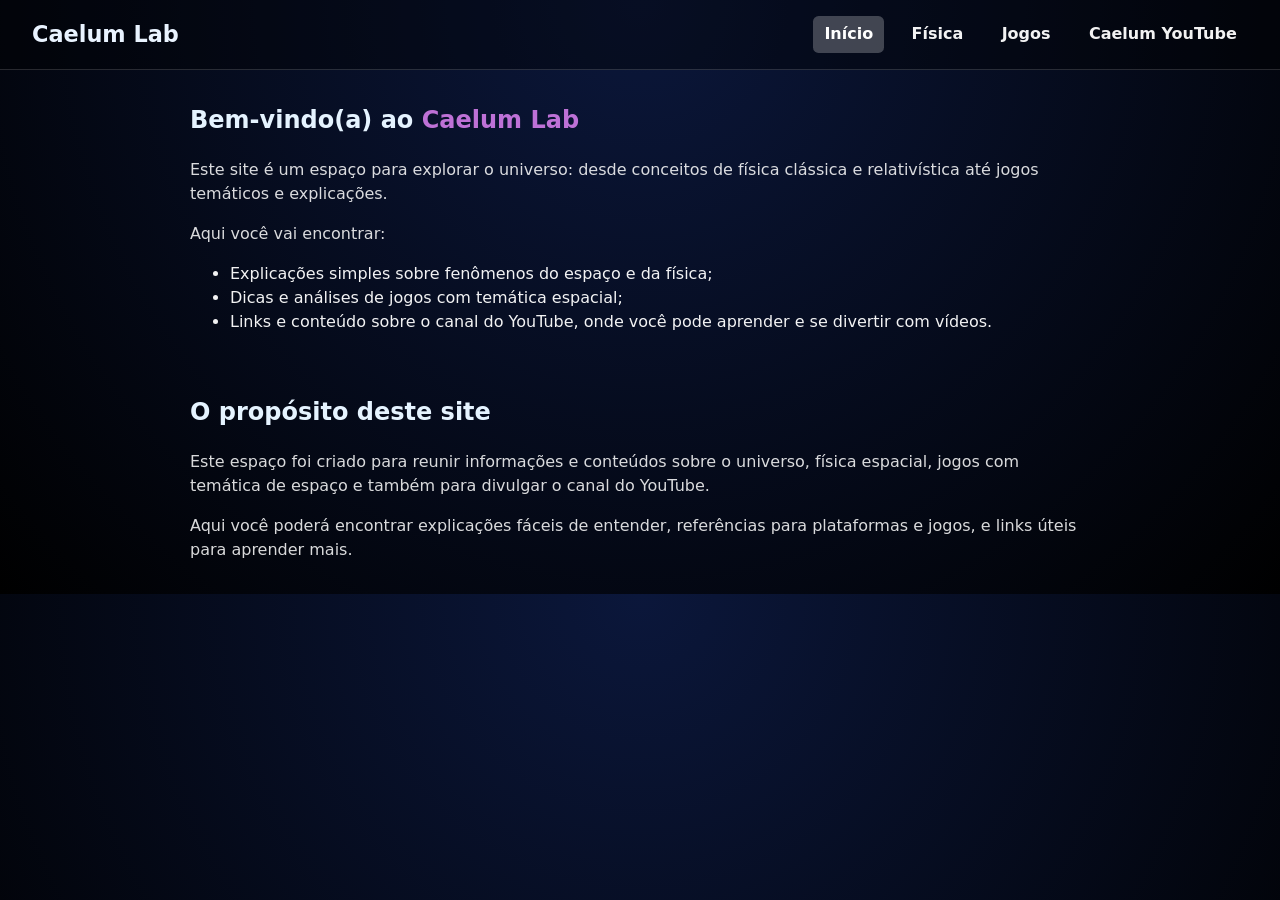
==== index.html @ ac33be3e "Remoção da aba "Sobre" e a integração de seu conteúdo na página inicial." ====
<!DOCTYPE html>
<html lang="PT-BR">
<head>
    <meta charset="UTF-8">
    <meta name="viewport" content="width=device-width, initial-scale=1.0">
    <title>Caelum Lab - Início</title>
    <link rel="stylesheet" href="style.css">
</head>
<body>
    <header>
        <h1>Caelum Lab</h1>
        <!-- Navegação -->
        <nav>
            <a href="index.html"><strong>Início</strong></a>
            <a href="fisica.html"><strong>Física</strong></a>
            <a href="jogos.html"><strong>Jogos</strong></a>
            <a href="youtube.html"><strong>Caelum YouTube</strong></a>
        </nav>
    </header>

    <main class="container">
        <!-- Início -->
        <section id="inicio" class="page">
            <h2>Bem-vindo(a) ao <strong class="caelum-lab">Caelum Lab</strong></h2>
            <p>Este site é um espaço para explorar o universo: desde conceitos de física clássica e relativística até jogos temáticos e explicações.</p>
            <p>Aqui você vai encontrar:</p>
            <ul>
                <li>Explicações simples sobre fenômenos do espaço e da física;</li>
                <li>Dicas e análises de jogos com temática espacial;</li>
                <li>Links e conteúdo sobre o canal do YouTube, onde você pode aprender e se divertir com vídeos.</li>
            </ul>
            <br />
            <h2>O propósito deste site</h2>
        <p>Este espaço foi criado para reunir informações e conteúdos sobre o universo, física espacial, jogos com temática de espaço e também para divulgar o canal do YouTube.</p>
        <p>Aqui você poderá encontrar explicações fáceis de entender, referências para plataformas e jogos, e links úteis para aprender mais.</p>
        </section>
    </main>
    <script src="animacoes.js"></script>
</body>
</html>
---- style.css ----
/* Estilo simples para a estrutura básica */
body {
    margin: 0;
    font-family: system-ui, -apple-system, BlinkMacSystemFont, "Segoe UI", sans-serif;
    line-height: 1.5;
    color: rgba(255, 255, 255, 0.95);
    background: radial-gradient(circle at top, #0b173b, #000);
}

header {
    position: sticky;
    top: 0;
    z-index: 1000;
    padding: 1rem 2rem;
    display: flex;
    align-items: center;
    justify-content: space-between;
    background: rgba(0, 0, 0, 0.4);
    border-bottom: 1px solid rgba(255, 255, 255, 0.15);
}
header h1 {
    font-size: 1.4rem;
    margin: 0;
    color: #e9f3ff;
}

nav {
    display: flex;
    gap: 1rem;
}

nav a {
    color: rgba(255, 255, 255, 0.95);
    text-decoration: none;
    padding: 0.4rem 0.7rem;
       border-radius: 0.35rem;
    transition: background 0.2s ease, color 0.2s ease;
}

nav a.active {
    background: rgba(255, 255, 255, 0.24);
    color: #fff;
}

nav a:hover {
    background: rgba(255, 255, 255, 0.15);
    color: #fff;
}

.container {
    max-width: 900px;
    margin: 2rem auto;
    padding: 0 1.5rem;
}

h2 {
    color: #e5f3ff;
}

p {
    color: rgba(255, 255, 255, 0.85);
}

footer {
    padding: 1.5rem 2rem;
    text-align: center;
    color: rgba(255, 255, 255, 0.7);
    font-size: 0.9rem;
    border-top: 1px solid rgba(255, 255, 255, 0.12);
    background: rgba(0, 0, 0, 0.4);
}

@media (max-width: 560px) {
    header {
        flex-direction: column;
        gap: 1rem;
        align-items: flex-start;
    }

    nav {
        flex-wrap: wrap;
    }

    nav a {
        flex: 1 1 auto;
        text-align: center;
    }
}
.caelum-lab {
    color: rgba(222, 130, 245, 0.85);
    font-weight: bold;
}
.yt {
    color: rgba(222, 130, 245, 0.85);
    font-weight: bold;
}
.lista_links {
    list-style: none;
    padding: 0;
    display: flex;
    gap: 1.5rem;
    margin-top: 1rem;
}
.canal-card {
    display: flex;
    align-items: center;
    gap: 16px;

    background: rgba(255, 255, 255, 0.05);
    padding: 16px;

    border-radius: 10px;
}

.canal-pfp {
    width: 70px;
    height: 70px;

    border-radius: 50%;
}

.canal-info h3 {
    margin: 0;
}
.canal-botao {
    display: inline-block;

    margin-top: 6px;
    padding: 6px 12px;

    background: #ff0000;
    color: white;

    text-decoration: none;
    border-radius: 6px;
}

.canal-botao:hover {
    background: #cc0000;
}

/* Animação de entrada suave */
main.animate {
    animation: fadeIn 0.5s ease-in;
}

@keyframes fadeIn {
    from {
        opacity: 0;
        transform: translateY(10px);
    }
    to {
        opacity: 1;
        transform: translateY(0);
    }
}

/* Efeito no hover das abas */
nav a {
    transition: all 0.3s ease;
    position: relative;
}

nav a:hover {
    background: rgba(255, 255, 255, 0.15);
    color: #fff;
    transform: translateY(-2px);
    box-shadow: 0 4px 12px rgba(222, 130, 245, 0.3);
}

/* Seções de Física */
.secao-fisica {
    margin: 2rem 0;
    padding: 1.5rem;
    background: rgba(255, 255, 255, 0.05);
    border-left: 4px solid rgba(222, 130, 245, 0.6);
    border-radius: 8px;
}

.secao-fisica h3 {
    margin-top: 0;
    color: #e5f3ff;
    font-size: 1.3rem;
}

.subsecao {
    margin: 1.5rem 0;
}

.subsecao h4 {
    color: rgba(222, 130, 245, 0.9);
    margin-bottom: 0.8rem;
}

.subsecao ul {
    color: rgba(255, 255, 255, 0.8);
    padding-left: 1.5rem;
}

.subsecao p {
    background: rgba(0, 0, 0, 0.3);
    padding: 0.8rem;
    border-radius: 4px;
    font-family: 'Courier New', monospace;
    color: rgba(222, 130, 245, 0.95);
}

/* Estilo da barra de rolagem */
::-webkit-scrollbar {
    width: 12px;
}

::-webkit-scrollbar-track {
    background: rgba(0, 0, 0, 0.3);
}

::-webkit-scrollbar-thumb {
    background: rgba(222, 130, 245, 0.6);
    border-radius: 6px;
}

::-webkit-scrollbar-thumb:hover {
    background: rgba(222, 130, 245, 0.9);
}

/* Para Firefox */
* {
    scrollbar-color: rgba(222, 130, 245, 0.6) rgba(0, 0, 0, 0.3);
    scrollbar-width: thin;
}
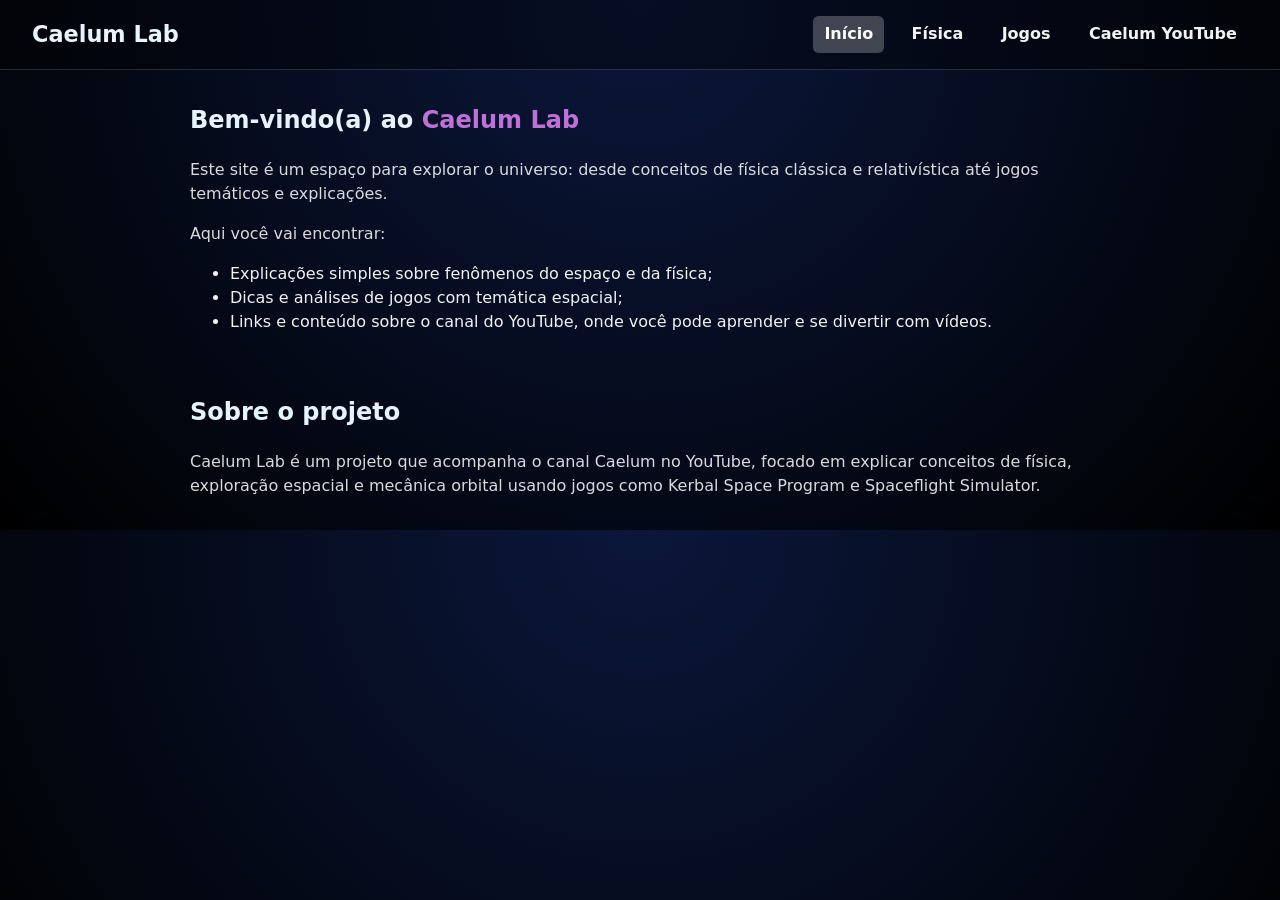
==== commit ca238a33: "Adicionado: Glossário para as equações na seção de Física - Física Clássica." ====
--- a/index.html
+++ b/index.html
@@ -30,9 +30,8 @@
                 <li>Links e conteúdo sobre o canal do YouTube, onde você pode aprender e se divertir com vídeos.</li>
             </ul>
             <br />
-            <h2>O propósito deste site</h2>
-        <p>Este espaço foi criado para reunir informações e conteúdos sobre o universo, física espacial, jogos com temática de espaço e também para divulgar o canal do YouTube.</p>
-        <p>Aqui você poderá encontrar explicações fáceis de entender, referências para plataformas e jogos, e links úteis para aprender mais.</p>
+            <h2>Sobre o projeto</h2>
+        <p>Caelum Lab é um projeto que acompanha o canal Caelum no YouTube, focado em explicar conceitos de física, exploração espacial e mecânica orbital usando jogos como Kerbal Space Program e Spaceflight Simulator.</p>
         </section>
     </main>
     <script src="animacoes.js"></script>
--- a/style.css
+++ b/style.css
@@ -227,4 +227,11 @@
 * {
     scrollbar-color: rgba(222, 130, 245, 0.6) rgba(0, 0, 0, 0.3);
     scrollbar-width: thin;
+}
+.explicacao {
+    background: rgba(0, 0, 0, 0.3);
+    padding: 0.8rem;
+    border-radius: 4px;
+    font-family: sans-serif;
+    color: rgba(235, 235, 235, 0.95);
 }
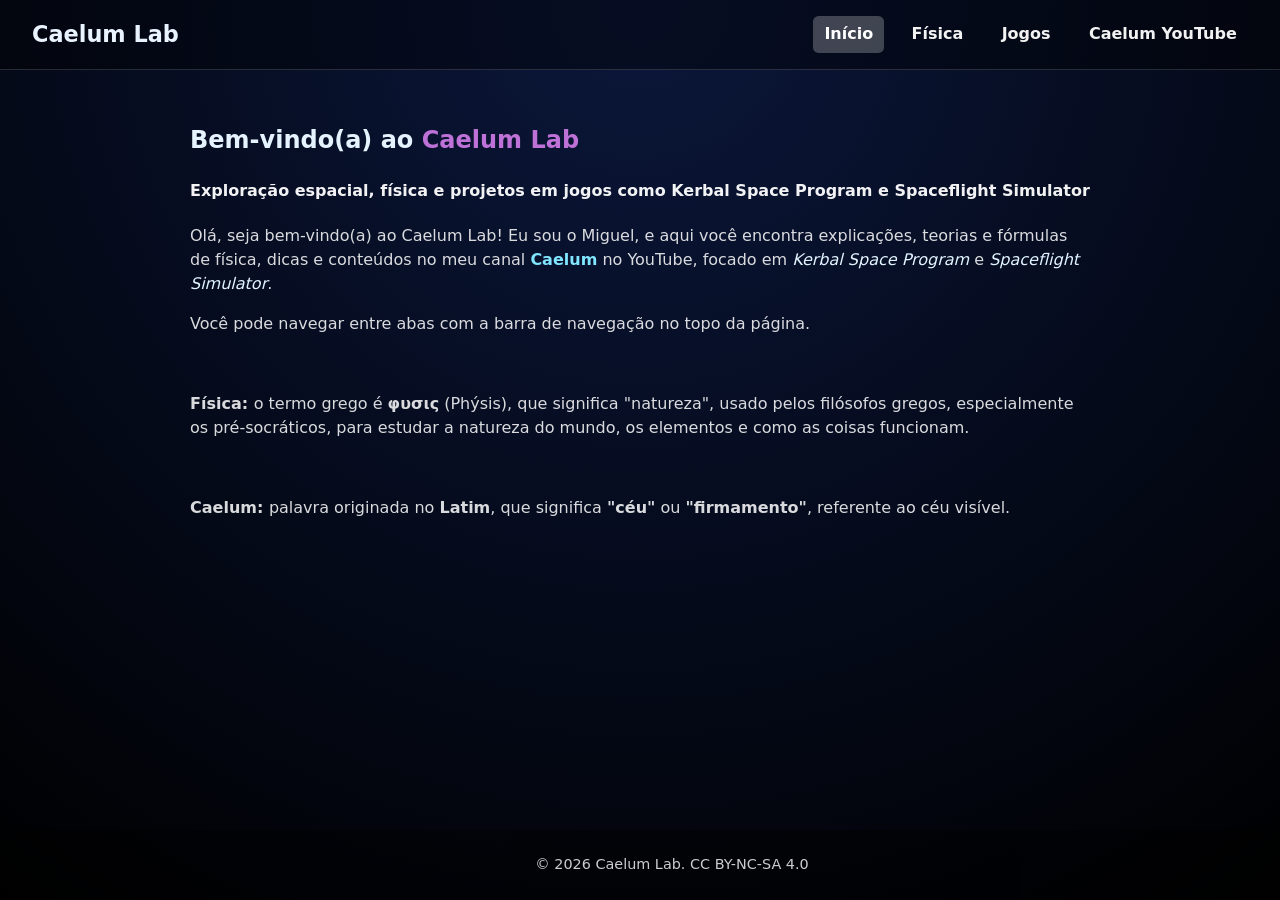
==== commit 88169098: "- Novo sistema de versões: versao.subversao v0.1 ## Novas Adições: - Licensa Creative Commons implem" ====
--- a/index.html
+++ b/index.html
@@ -22,18 +22,20 @@
         <!-- Início -->
         <section id="inicio" class="page">
             <h2>Bem-vindo(a) ao <strong class="caelum-lab">Caelum Lab</strong></h2>
-            <p>Este site é um espaço para explorar o universo: desde conceitos de física clássica e relativística até jogos temáticos e explicações.</p>
-            <p>Aqui você vai encontrar:</p>
-            <ul>
-                <li>Explicações simples sobre fenômenos do espaço e da física;</li>
-                <li>Dicas e análises de jogos com temática espacial;</li>
-                <li>Links e conteúdo sobre o canal do YouTube, onde você pode aprender e se divertir com vídeos.</li>
-            </ul>
-            <br />
-            <h2>Sobre o projeto</h2>
-        <p>Caelum Lab é um projeto que acompanha o canal Caelum no YouTube, focado em explicar conceitos de física, exploração espacial e mecânica orbital usando jogos como Kerbal Space Program e Spaceflight Simulator.</p>
+            <h4>Exploração espacial, física e projetos em jogos como Kerbal Space Program e Spaceflight Simulator</h4>
+            <p>Olá, seja bem-vindo(a) ao Caelum Lab! Eu sou o Miguel, e aqui você encontra explicações, teorias e fórmulas de física, dicas e conteúdos no meu canal <a href="youtube.html" target="_blank" class="caelum">Caelum</a> no YouTube, focado em <a href="https://store.steampowered.com/app/220200/Kerbal_Space_Program/" target="__blank" class="cc">Kerbal Space Program</a> e <a href="https://store.steampowered.com/app/1718870/Spaceflight_Simulator/" target="__blank" class="cc">Spaceflight Simulator</a>.</p>
+            <p>Você pode navegar entre abas com a barra de navegação no topo da página.</p>
+            <br>
+            <p><strong>Física: </strong>o termo grego é <strong>&phi;&upsilon;&sigma;&iota;&sigmaf;</strong> (Phýsis), que significa "natureza", usado pelos filósofos gregos, especialmente os pré-socráticos, para estudar a natureza do mundo, os elementos e como as coisas funcionam.</p>
+            <br>
+            <p><strong>Caelum: </strong>palavra originada no <strong>Latim</strong>, que significa <strong>"céu"</strong> ou <strong>"firmamento"</strong>, referente ao céu visível.</p>
         </section>
     </main>
+
+    <footer>
+        <a href="license.html">© 2026 Caelum Lab. CC BY-NC-SA 4.0</a>
+    </footer>
+
     <script src="animacoes.js"></script>
 </body>
 </html>
--- a/style.css
+++ b/style.css
@@ -1,10 +1,29 @@
 /* Estilo simples para a estrutura básica */
+html, body {
+    min-height: 100vh;
+    margin: 0;
+    display: flex;
+    flex-direction: column;
+    font-family: system-ui, -apple-system, BlinkMacSystemFont, "Segoe UI", sans-serif;
+    line-height: 1.5;
+    color: rgba(255, 255, 255, 0.95);
+
+    background: radial-gradient(circle at top, #0b173b, #000) no-repeat fixed;
+    background-size: cover;
+}
+
 body {
     margin: 0;
+    display: flex;
+    flex-direction: column;
     font-family: system-ui, -apple-system, BlinkMacSystemFont, "Segoe UI", sans-serif;
     line-height: 1.5;
     color: rgba(255, 255, 255, 0.95);
     background: radial-gradient(circle at top, #0b173b, #000);
+}
+
+main {
+    flex: 1;
 }
 
 header {
@@ -66,8 +85,26 @@
     text-align: center;
     color: rgba(255, 255, 255, 0.7);
     font-size: 0.9rem;
-    border-top: 1px solid rgba(255, 255, 255, 0.12);
+    border-top: 2px solid rgba (255, 255, 255, 0.15);
     background: rgba(0, 0, 0, 0.4);
+    position: sticky;
+    bottom: 0;
+    width: 100%;
+    z-index: 2000;
+}
+
+footer a {
+    color: rgba(255, 255, 255, 0.8);
+    text-decoration: none;
+    padding: 0.25rem 0.6rem;
+    border-radius: 0.35rem;
+    transition: all 0.2s ease;
+}
+
+footer a:hover {
+    background: rgba(255, 255, 255, 0.12);
+    color: #fff;
+    box-shadow: 0 4px 12px rgba(222, 130, 245, 0.25);
 }
 
 @media (max-width: 560px) {
@@ -232,6 +269,44 @@
     background: rgba(0, 0, 0, 0.3);
     padding: 0.8rem;
     border-radius: 4px;
-    font-family: sans-serif;
+    font-family: 'Courier New', monospace;
     color: rgba(235, 235, 235, 0.95);
+}
+.verde {
+    color: rgb(100, 250, 3);
+    font-weight: bold;
+}
+.vermelho {
+    color: rgb(255, 0, 0);
+    font-weight: bold;
+}
+.azul {
+    color: rgb(34, 113, 216);
+    font-weight: bold;
+}
+.branco {
+    color: rgb(255, 255, 255);
+    font-weight: bold;
+}
+.cc {
+    color : rgb(225, 244, 255);
+    
+    text-decoration: none;
+    font-style: italic;
+    transition: all 0.3s ease;
+    position: relative;
+    cursor: default;
+}
+
+.cc:hover {
+    color: rgb(168, 223, 255);
+    transform: translateY(-2px);
+    box-shadow: 0 2px 6px rgba(222, 130, 245, 0.3);
+}
+
+.caelum {
+    color: rgb(128, 230, 255);
+    font-weight: bold;
+    text-decoration: none;
+    transition: all 0.3s ease;
 }
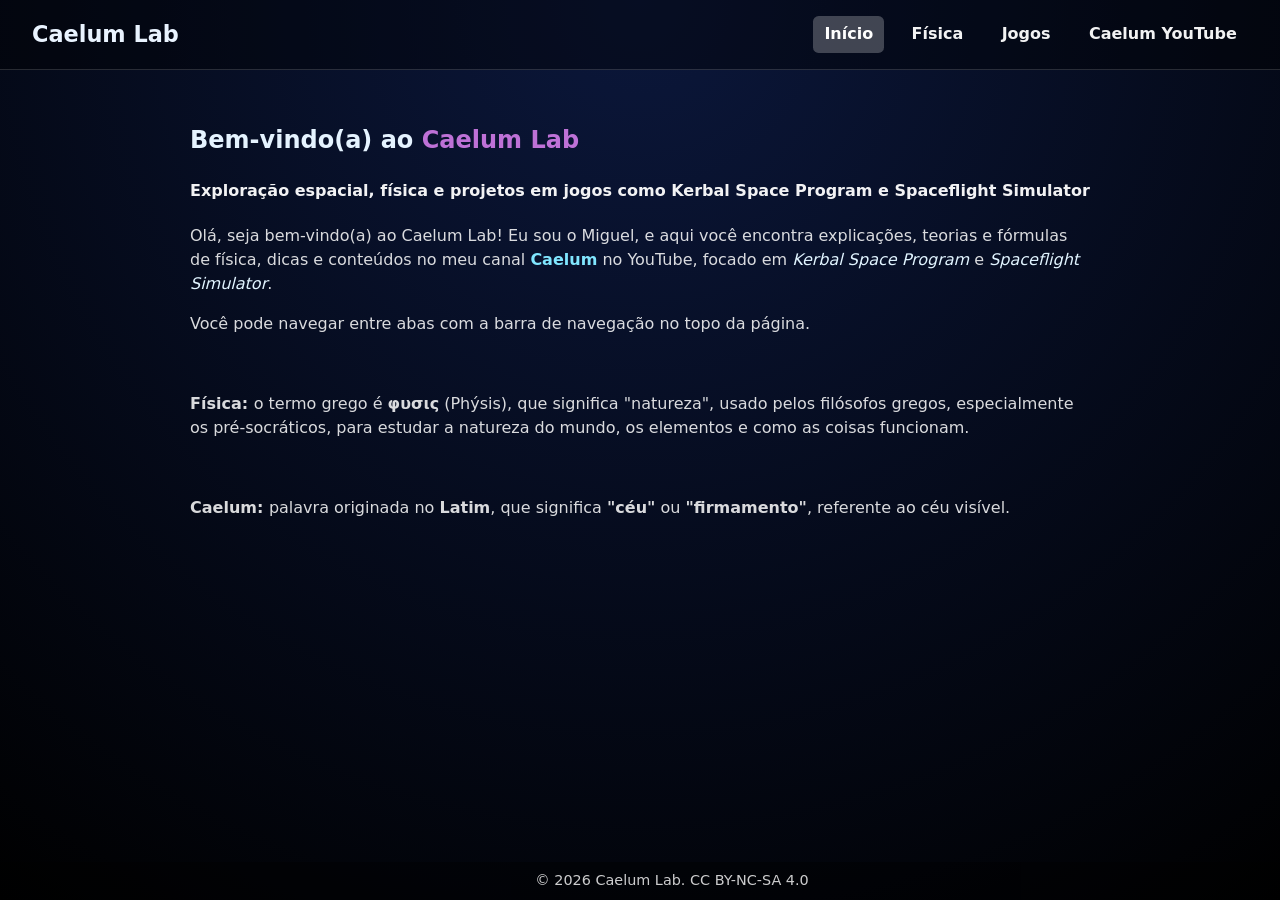
==== commit c46abe4f: "Redução da largura do rodapé" ====
--- a/index.html
+++ b/index.html
@@ -23,10 +23,14 @@
         <section id="inicio" class="page">
             <h2>Bem-vindo(a) ao <strong class="caelum-lab">Caelum Lab</strong></h2>
             <h4>Exploração espacial, física e projetos em jogos como Kerbal Space Program e Spaceflight Simulator</h4>
-            <p>Olá, seja bem-vindo(a) ao Caelum Lab! Eu sou o Miguel, e aqui você encontra explicações, teorias e fórmulas de física, dicas e conteúdos no meu canal <a href="youtube.html" target="_blank" class="caelum">Caelum</a> no YouTube, focado em <a href="https://store.steampowered.com/app/220200/Kerbal_Space_Program/" target="__blank" class="cc">Kerbal Space Program</a> e <a href="https://store.steampowered.com/app/1718870/Spaceflight_Simulator/" target="__blank" class="cc">Spaceflight Simulator</a>.</p>
+            <p>Olá, seja bem-vindo(a) ao Caelum Lab! Eu sou o Miguel, e aqui você encontra explicações, teorias e fórmulas de física, dicas e conteúdos no meu canal 
+            <a href="youtube.html" target="_blank" class="caelum">Caelum</a> no YouTube, focado em 
+            <a href="https://store.steampowered.com/app/220200/Kerbal_Space_Program/" target="__blank" class="cc">Kerbal Space Program</a> e 
+            <a href="https://store.steampowered.com/app/1718870/Spaceflight_Simulator/" target="__blank" class="cc">Spaceflight Simulator</a>.</p>
             <p>Você pode navegar entre abas com a barra de navegação no topo da página.</p>
             <br>
-            <p><strong>Física: </strong>o termo grego é <strong>&phi;&upsilon;&sigma;&iota;&sigmaf;</strong> (Phýsis), que significa "natureza", usado pelos filósofos gregos, especialmente os pré-socráticos, para estudar a natureza do mundo, os elementos e como as coisas funcionam.</p>
+            <p><strong>Física: </strong>o termo grego é <strong>&phi;&upsilon;&sigma;&iota;&sigmaf;</strong> (Phýsis), que significa "natureza", usado pelos filósofos gregos, 
+            especialmente os pré-socráticos, para estudar a natureza do mundo, os elementos e como as coisas funcionam.</p>
             <br>
             <p><strong>Caelum: </strong>palavra originada no <strong>Latim</strong>, que significa <strong>"céu"</strong> ou <strong>"firmamento"</strong>, referente ao céu visível.</p>
         </section>
--- a/style.css
+++ b/style.css
@@ -81,7 +81,7 @@
 }
 
 footer {
-    padding: 1.5rem 2rem;
+    padding: 0.5rem 2rem;
     text-align: center;
     color: rgba(255, 255, 255, 0.7);
     font-size: 0.9rem;
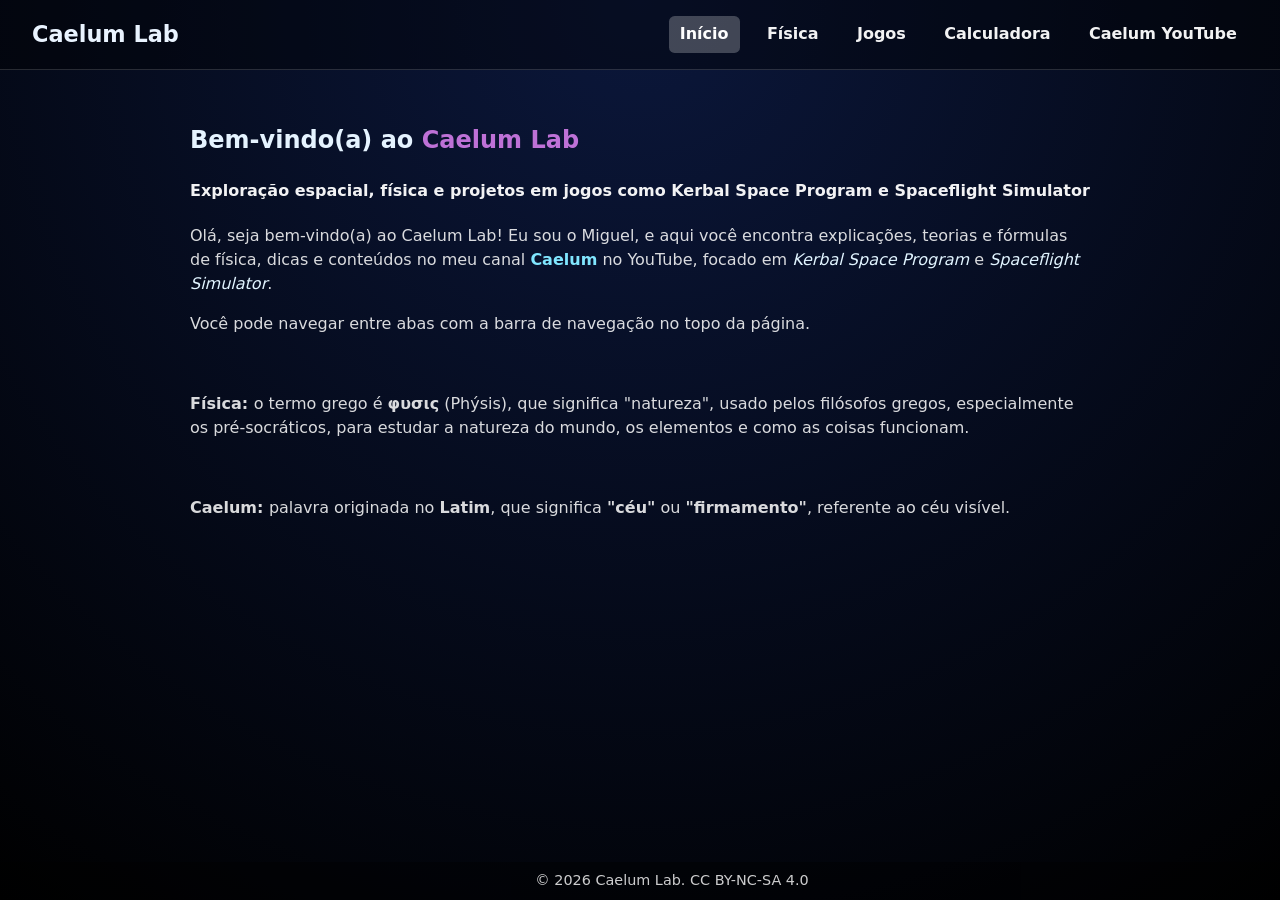
==== commit 96575bc1: "Inicio da Calculadora" ====
--- a/index.html
+++ b/index.html
@@ -14,6 +14,7 @@
             <a href="index.html"><strong>Início</strong></a>
             <a href="fisica.html"><strong>Física</strong></a>
             <a href="jogos.html"><strong>Jogos</strong></a>
+            <a href="calculadora.html"><strong>Calculadora</strong></a>
             <a href="youtube.html"><strong>Caelum YouTube</strong></a>
         </nav>
     </header>
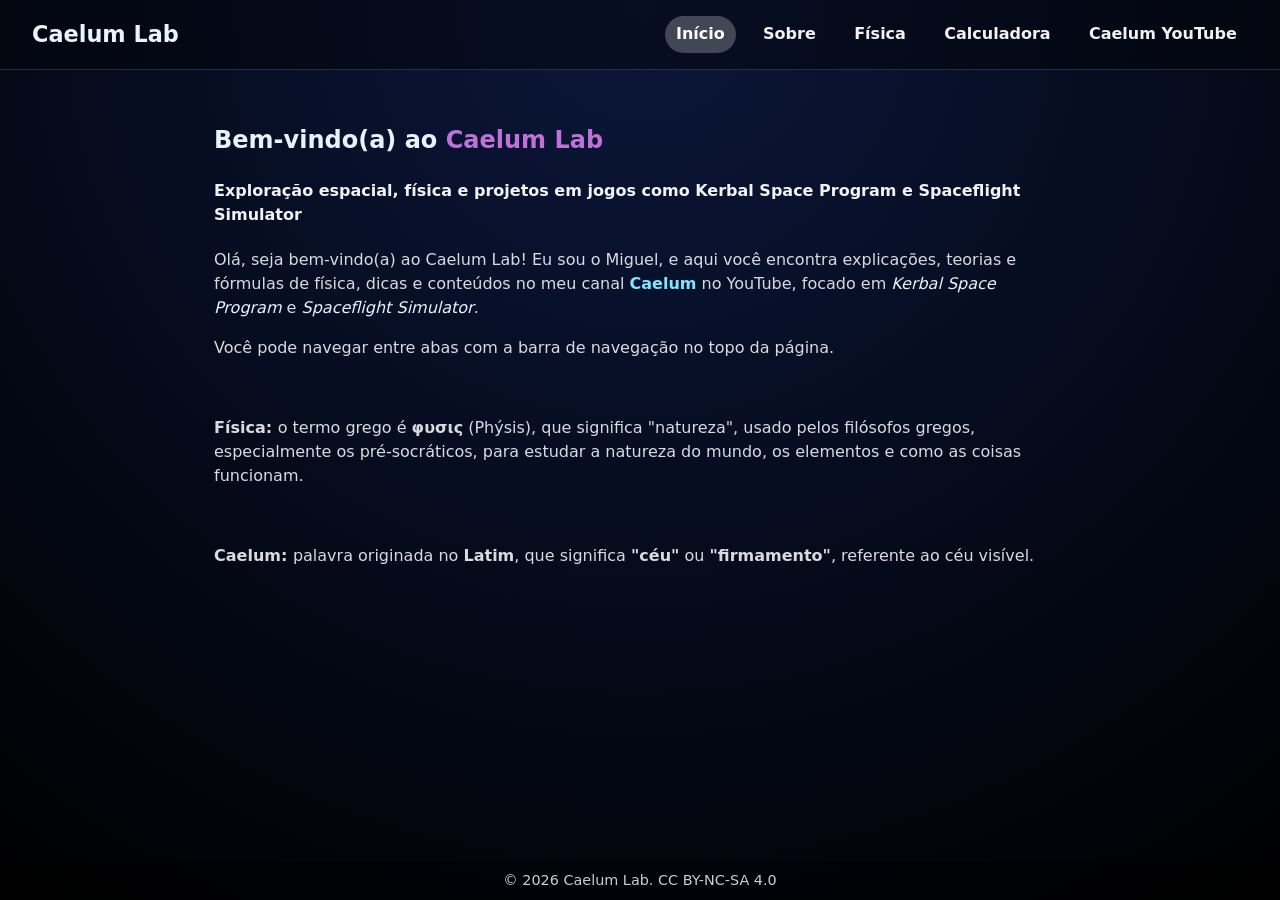
==== commit 1f965a27: "Substituição" ====
--- a/index.html
+++ b/index.html
@@ -12,8 +12,8 @@
         <!-- Navegação -->
         <nav>
             <a href="index.html"><strong>Início</strong></a>
+            <a href="sobre.html"><strong>Sobre</strong></a>
             <a href="fisica.html"><strong>Física</strong></a>
-            <a href="jogos.html"><strong>Jogos</strong></a>
             <a href="calculadora.html"><strong>Calculadora</strong></a>
             <a href="youtube.html"><strong>Caelum YouTube</strong></a>
         </nav>
--- a/style.css
+++ b/style.css
@@ -1,3 +1,7 @@
+* {
+    box-sizing: border-box;
+}
+
 /* Estilo simples para a estrutura básica */
 html, body {
     min-height: 100vh;
@@ -10,6 +14,8 @@
 
     background: radial-gradient(circle at top, #0b173b, #000) no-repeat fixed;
     background-size: cover;
+
+    scroll-behavior: smooth;
 }
 
 body {
@@ -52,7 +58,7 @@
     color: rgba(255, 255, 255, 0.95);
     text-decoration: none;
     padding: 0.4rem 0.7rem;
-       border-radius: 0.35rem;
+    border-radius: 0.35rem;
     transition: background 0.2s ease, color 0.2s ease;
 }
 
@@ -170,10 +176,20 @@
 
     text-decoration: none;
     border-radius: 6px;
+
+    transition: all 0.15s ease-in-out;
 }
 
 .canal-botao:hover {
     background: #cc0000;
+    transform: translateY(-5px) scale(1.05);
+    box-shadow: rgba(84, 56, 88, 0.692)  1px 3px 3px;
+}
+
+.canal-botao:active {
+    background: #aa0000;
+    transform: translateY(-2px) scale(1.02);
+    box-shadow: rgba(84, 56, 88, 0.692)  1px 2px 2px;
 }
 
 /* Animação de entrada suave */
@@ -196,6 +212,7 @@
 nav a {
     transition: all 0.3s ease;
     position: relative;
+    border-radius: 20px;
 }
 
 nav a:hover {
@@ -309,4 +326,15 @@
     font-weight: bold;
     text-decoration: none;
     transition: all 0.3s ease;
+}
+
+html {
+    scroll-behavior: smooth;
+
+    max-width: 100vw;
+    max-height: 100vh;
+}
+
+[id] {
+  scroll-margin-top: 80px; /* Use a altura do seu menu */
 }
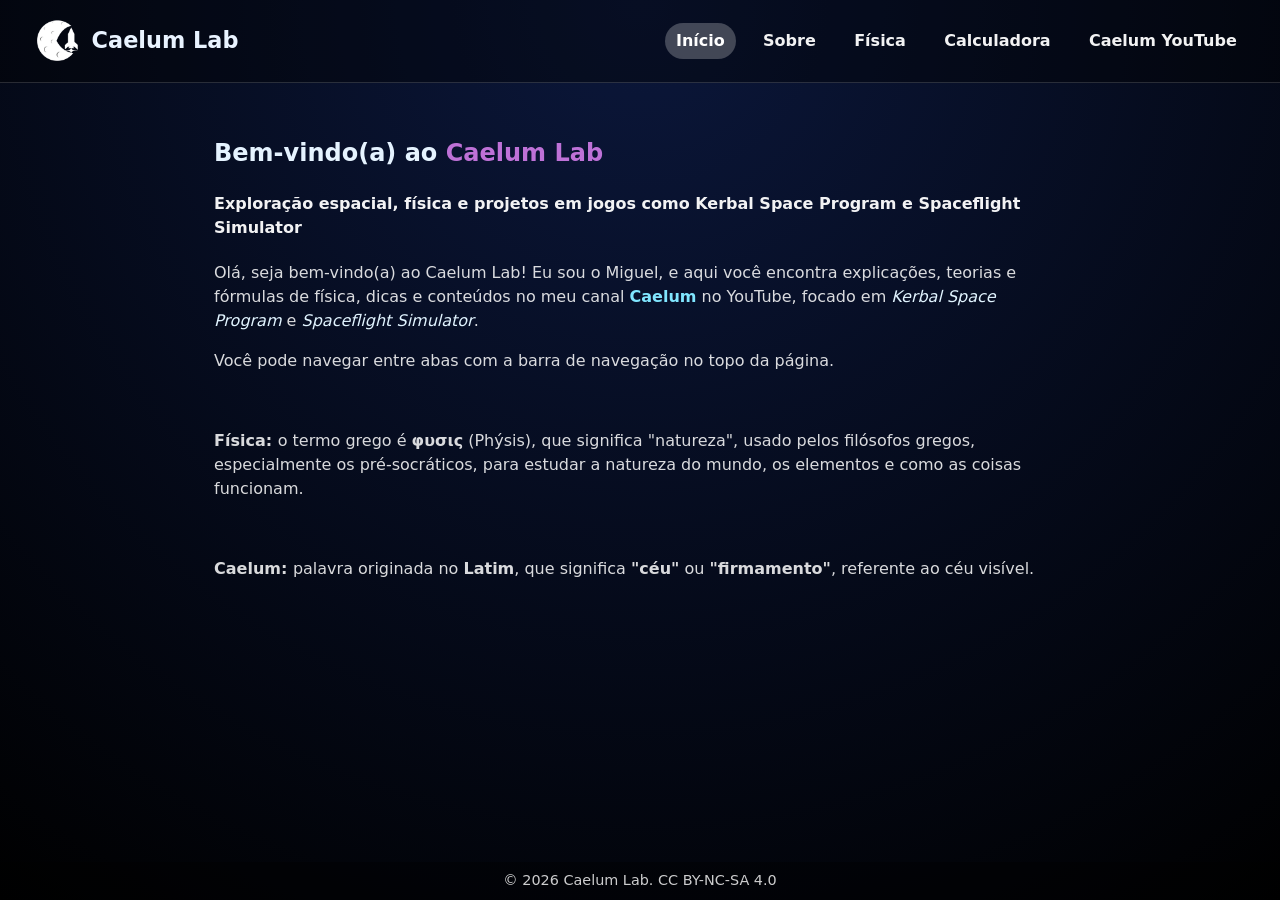
==== commit 0053be72: "Finalização" ====
--- a/index.html
+++ b/index.html
@@ -1,13 +1,16 @@
 <!DOCTYPE html>
 <html lang="PT-BR">
+
 <head>
     <meta charset="UTF-8">
     <meta name="viewport" content="width=device-width, initial-scale=1.0">
     <title>Caelum Lab - Início</title>
     <link rel="stylesheet" href="style.css">
 </head>
+
 <body>
     <header>
+        <img src="./img/Caelum-Logo.png" alt="Logo do Caelum Lab" class="logo">
         <h1>Caelum Lab</h1>
         <!-- Navegação -->
         <nav>
@@ -24,16 +27,23 @@
         <section id="inicio" class="page">
             <h2>Bem-vindo(a) ao <strong class="caelum-lab">Caelum Lab</strong></h2>
             <h4>Exploração espacial, física e projetos em jogos como Kerbal Space Program e Spaceflight Simulator</h4>
-            <p>Olá, seja bem-vindo(a) ao Caelum Lab! Eu sou o Miguel, e aqui você encontra explicações, teorias e fórmulas de física, dicas e conteúdos no meu canal 
-            <a href="youtube.html" target="_blank" class="caelum">Caelum</a> no YouTube, focado em 
-            <a href="https://store.steampowered.com/app/220200/Kerbal_Space_Program/" target="__blank" class="cc">Kerbal Space Program</a> e 
-            <a href="https://store.steampowered.com/app/1718870/Spaceflight_Simulator/" target="__blank" class="cc">Spaceflight Simulator</a>.</p>
+            <p>Olá, seja bem-vindo(a) ao Caelum Lab! Eu sou o Miguel, e aqui você encontra explicações, teorias e
+                fórmulas de física, dicas e conteúdos no meu canal
+                <a href="youtube.html" target="_blank" class="caelum">Caelum</a> no YouTube, focado em
+                <a href="https://store.steampowered.com/app/220200/Kerbal_Space_Program/" target="__blank"
+                    class="cc">Kerbal Space Program</a> e
+                <a href="https://store.steampowered.com/app/1718870/Spaceflight_Simulator/" target="__blank"
+                    class="cc">Spaceflight Simulator</a>.
+            </p>
             <p>Você pode navegar entre abas com a barra de navegação no topo da página.</p>
             <br>
-            <p><strong>Física: </strong>o termo grego é <strong>&phi;&upsilon;&sigma;&iota;&sigmaf;</strong> (Phýsis), que significa "natureza", usado pelos filósofos gregos, 
-            especialmente os pré-socráticos, para estudar a natureza do mundo, os elementos e como as coisas funcionam.</p>
+            <p><strong>Física: </strong>o termo grego é <strong>&phi;&upsilon;&sigma;&iota;&sigmaf;</strong> (Phýsis),
+                que significa "natureza", usado pelos filósofos gregos,
+                especialmente os pré-socráticos, para estudar a natureza do mundo, os elementos e como as coisas
+                funcionam.</p>
             <br>
-            <p><strong>Caelum: </strong>palavra originada no <strong>Latim</strong>, que significa <strong>"céu"</strong> ou <strong>"firmamento"</strong>, referente ao céu visível.</p>
+            <p><strong>Caelum: </strong>palavra originada no <strong>Latim</strong>, que significa
+                <strong>"céu"</strong> ou <strong>"firmamento"</strong>, referente ao céu visível.</p>
         </section>
     </main>
 
@@ -43,4 +53,5 @@
 
     <script src="animacoes.js"></script>
 </body>
+
 </html>
--- a/style.css
+++ b/style.css
@@ -39,7 +39,8 @@
     padding: 1rem 2rem;
     display: flex;
     align-items: center;
-    justify-content: space-between;
+    justify-content: flex-start;
+    gap: 0.5rem;
     background: rgba(0, 0, 0, 0.4);
     border-bottom: 1px solid rgba(255, 255, 255, 0.15);
 }
@@ -52,6 +53,7 @@
 nav {
     display: flex;
     gap: 1rem;
+    margin-left: auto;
 }
 
 nav a {
@@ -337,4 +339,13 @@
 
 [id] {
   scroll-margin-top: 80px; /* Use a altura do seu menu */
+}
+
+.logo {
+    width: 50px;
+    margin-right: 0.1rem;
+}
+
+h1 {
+    margin-right: 100px;
 }
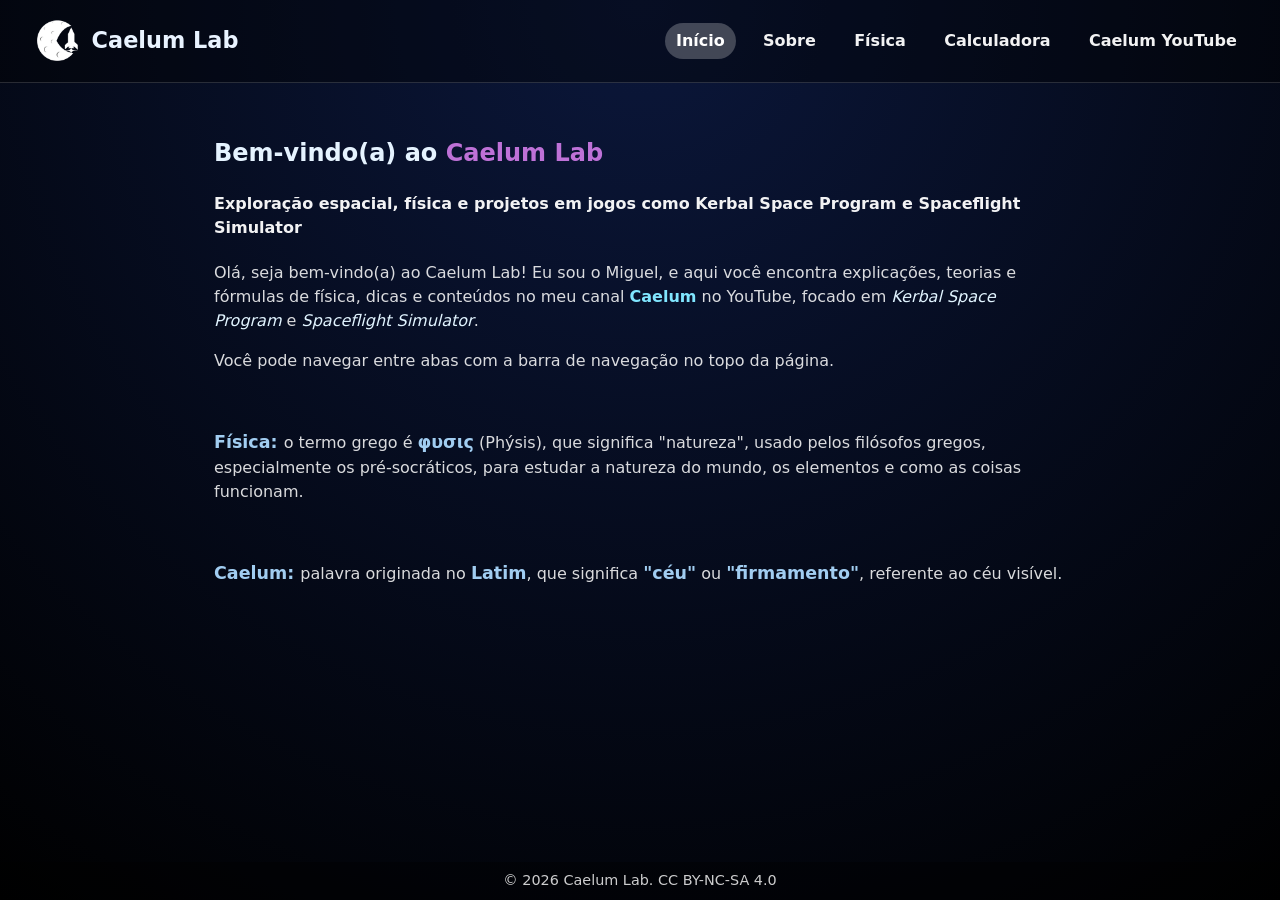
==== commit ceec3795: "Adição do ícone e correção do <nav> do header da página de licença" ====
--- a/index.html
+++ b/index.html
@@ -6,6 +6,7 @@
     <meta name="viewport" content="width=device-width, initial-scale=1.0">
     <title>Caelum Lab - Início</title>
     <link rel="stylesheet" href="style.css">
+    <link rel="icon" type="image/x-icon" href="./img/favicon.ico">
 </head>
 
 <body>
@@ -43,7 +44,8 @@
                 funcionam.</p>
             <br>
             <p><strong>Caelum: </strong>palavra originada no <strong>Latim</strong>, que significa
-                <strong>"céu"</strong> ou <strong>"firmamento"</strong>, referente ao céu visível.</p>
+                <strong>"céu"</strong> ou <strong>"firmamento"</strong>, referente ao céu visível.
+            </p>
         </section>
     </main>
 
--- a/style.css
+++ b/style.css
@@ -1,3 +1,5 @@
+@import url('https://fonts.googleapis.com/css2?family=Cascadia+Mono:ital,wght@0,200..700;1,200..700&family=Oswald:wght@600&display=swap');
+
 * {
     box-sizing: border-box;
 }
@@ -8,7 +10,7 @@
     margin: 0;
     display: flex;
     flex-direction: column;
-    font-family: system-ui, -apple-system, BlinkMacSystemFont, "Segoe UI", sans-serif;
+    font-family: "Cascadia Mono", sans-serif;
     line-height: 1.5;
     color: rgba(255, 255, 255, 0.95);
 
@@ -257,7 +259,6 @@
     background: rgba(0, 0, 0, 0.3);
     padding: 0.8rem;
     border-radius: 4px;
-    font-family: 'Courier New', monospace;
     color: rgba(222, 130, 245, 0.95);
 }
 
@@ -348,4 +349,9 @@
 
 h1 {
     margin-right: 100px;
+}
+
+p strong {
+    color: rgba(170, 216, 253, 0.95);
+    font-size: 17.5px;
 }
